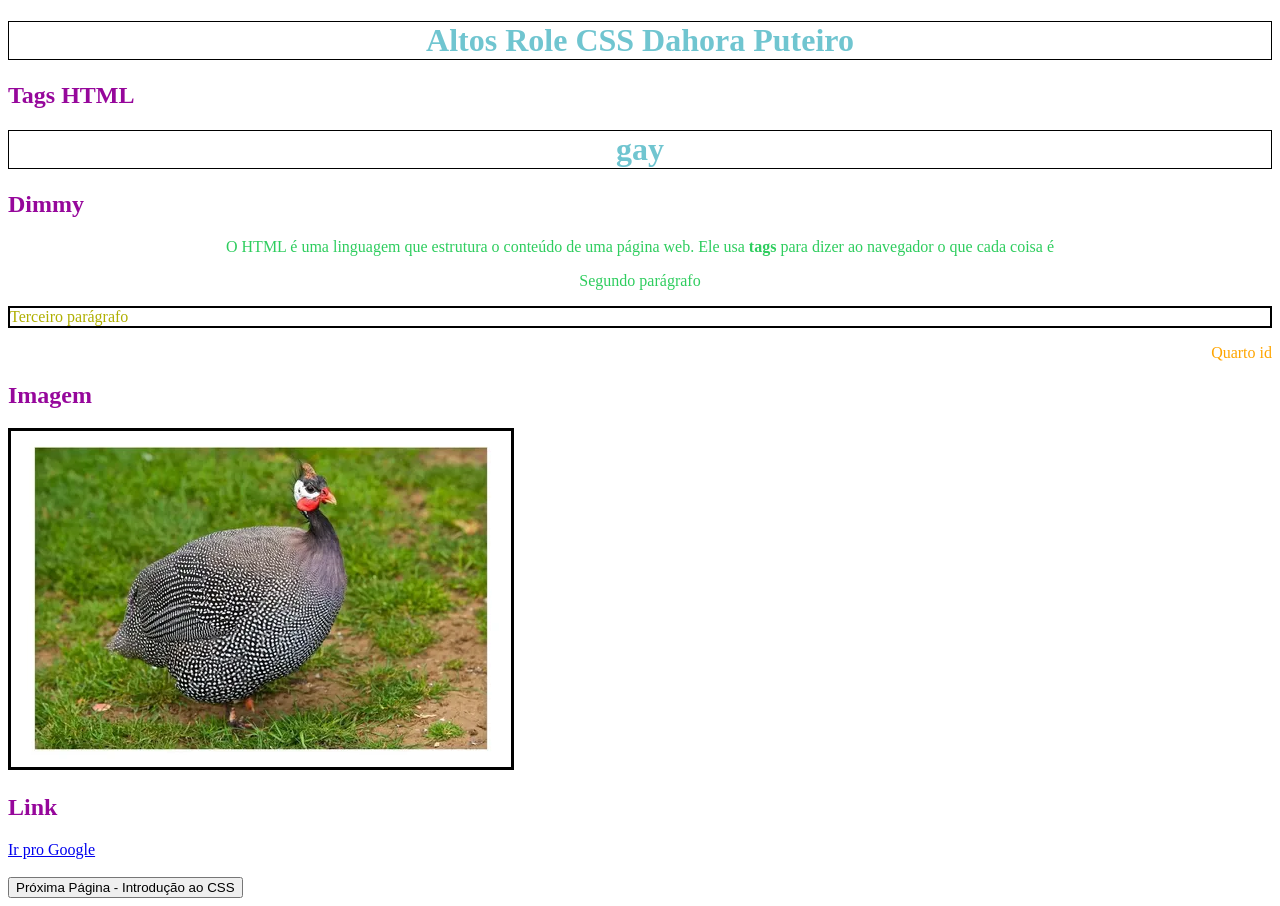
==== index.html @ 8ef213d3 "Initial commit" ====
<!DOCTYPE html>
<html lang="p-BR">
<head>
    <meta charset="UTF-8">
    <meta name="viewport" content="width=device-width, initial-scale=1.0">
    <link rel="stylesheet" href="style.css">
    <title>Exemplo Inicial CSS</title>
</head>
<body>
    
    <h1>Altos Role CSS Dahora Puteiro</h1>
    <h2>Tags HTML</h2>
    <h1>gay</h1>
    <h2>Dimmy</h2>

    <p class="paragrafo-verde">O HTML é uma linguagem que estrutura o conteúdo de uma página web.
        Ele usa <strong>tags</strong> para dizer ao navegador o que cada coisa é
    </p>

    <p class="paragrafo-verde">Segundo parágrafo</p>
    <p class="paragrafo-amarelo">Terceiro parágrafo</p>
    <p  clas="paragrafo=amarelo"  id="douglas-especial">Quarto id</p>
    <h2>Imagem</h2>
    <img src=".//D_NQ_NP_657590-MLB73333033861_122023-O.webp" alt="">
    <h2>Link</h2>
    <a href="https://www.google.com" target="_blank">Ir pro Google</a>
    <br><br>
    <a href="./proxima.html"><button>Próxima Página - Introdução ao CSS</button></a>
</body>
</html>
---- style.css ----
h1 {
    color:  rgb(112, 197, 208);
    text-align: center;
    border: 1px solid black;
}
h2 {
    color: rgb(150, 7, 155);
}

.paragrafo-verde {
    color: rgb(46, 205, 94);
    text-align: center;
}

.paragrafo-amarelo {
    color: rgb(175, 175, 0);
    border: 2px solid black ;
}

#douglas-especial {
    color: orange;
    text-align: right;
}

img {
    width: 200;
    height: 200;
    border-radius: 20;
    border: 3px solid black;
    
}
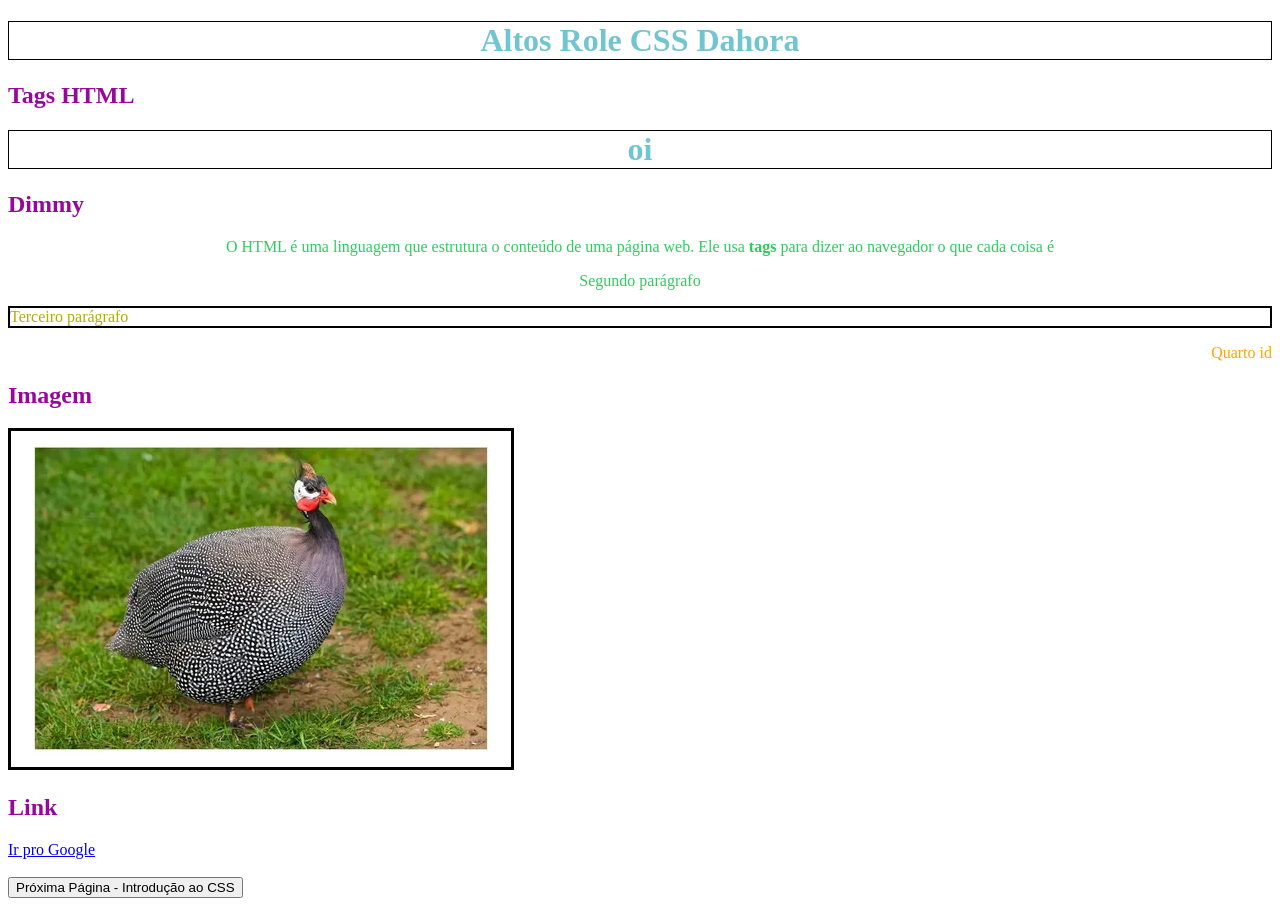
==== commit 77ba9ff7: "Commit explicação Alterações para estudo em casa" ====
--- a/index.html
+++ b/index.html
@@ -8,9 +8,9 @@
 </head>
 <body>
     
-    <h1>Altos Role CSS Dahora Puteiro</h1>
+    <h1>Altos Role CSS Dahora</h1>
     <h2>Tags HTML</h2>
-    <h1>gay</h1>
+    <h1>oi</h1>
     <h2>Dimmy</h2>
 
     <p class="paragrafo-verde">O HTML é uma linguagem que estrutura o conteúdo de uma página web.
